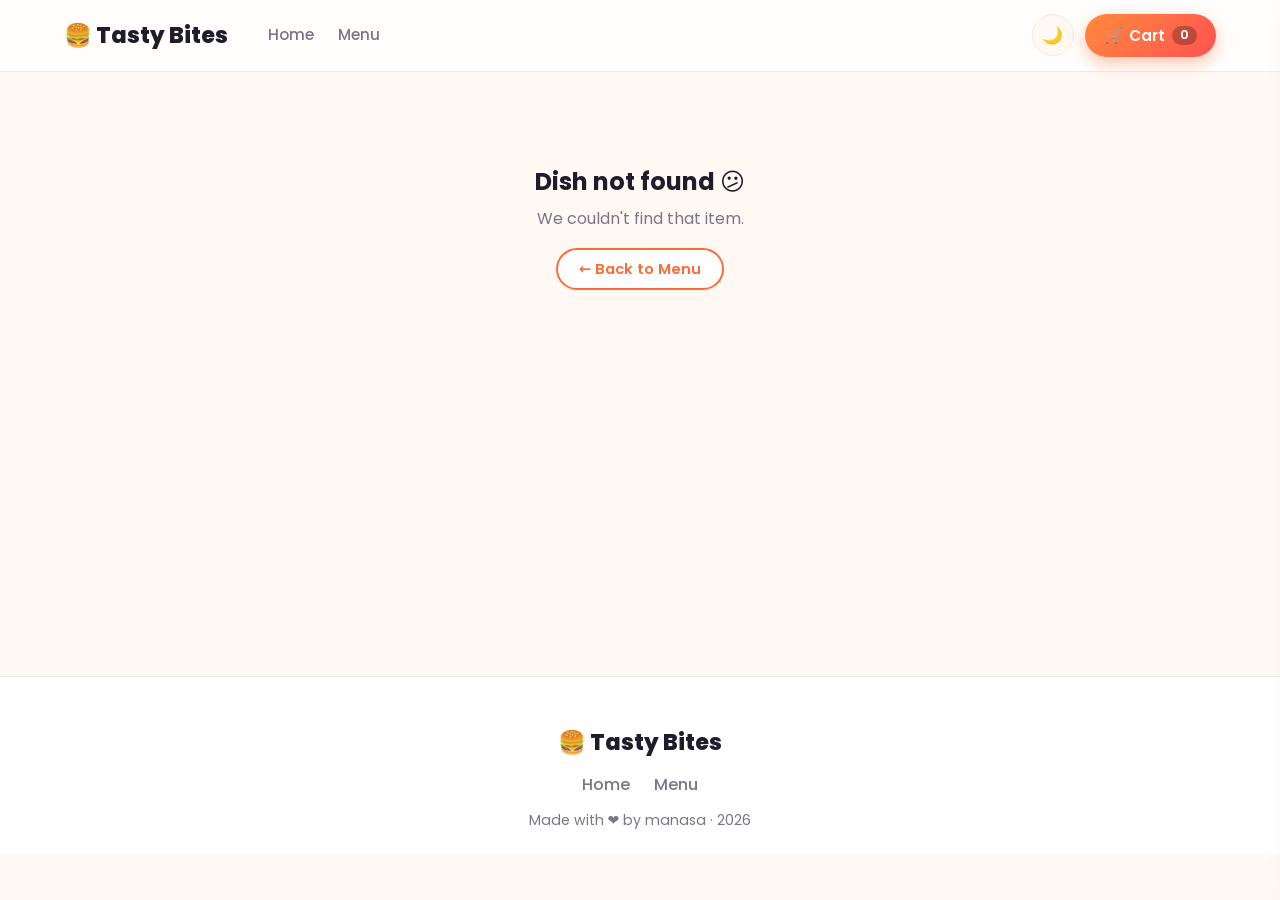
==== details.html @ 611ccb68 "Add Food Details page: clickable cards open details.html with full info & quantity selector" ====
<!DOCTYPE html>
<html lang="en">
<head>
  <meta charset="UTF-8" />
  <meta name="viewport" content="width=device-width, initial-scale=1.0" />
  <title>Dish Details · Tasty Bites 🍔</title>

  <link rel="preconnect" href="https://fonts.googleapis.com" />
  <link rel="preconnect" href="https://fonts.gstatic.com" crossorigin />
  <link href="https://fonts.googleapis.com/css2?family=Poppins:wght@400;500;600;700;800&display=swap" rel="stylesheet" />
  <link rel="stylesheet" href="styles.css" />
</head>
<body class="details-page">
  <!-- ===== Header ===== -->
  <header class="header">
    <div class="logo">🍔 Tasty&nbsp;Bites</div>
    <nav class="nav-links">
      <a href="index.html">Home</a>
      <a href="menu.html">Menu</a>
    </nav>
    <div class="header-actions">
      <button id="theme-toggle" class="theme-toggle" title="Toggle dark mode">🌙</button>
      <button id="cart-toggle" class="cart-toggle">
        🛒 <span class="cart-label">Cart</span> <span id="cart-count" class="cart-count">0</span>
      </button>
    </div>
  </header>

  <!-- ===== Food details (filled by script.js from ?id=) ===== -->
  <main class="detail-wrap" id="detail-container"></main>

  <!-- ===== Cart sidebar ===== -->
  <aside class="cart" id="cart">
    <div class="cart-header">
      <h2>Your Order</h2>
      <button id="cart-close" class="cart-close">✕</button>
    </div>
    <ul class="cart-items" id="cart-items">
      <li class="cart-empty">Your cart is empty 🛒</li>
    </ul>
    <div class="cart-footer">
      <div class="cart-total">Total: <span id="cart-total">$0.00</span></div>
      <button id="checkout-btn" class="place-order" disabled>Checkout</button>
    </div>
  </aside>

  <!-- ===== Checkout modal ===== -->
  <div class="modal" id="checkout-modal">
    <div class="modal-box">
      <div class="modal-header">
        <h2>Checkout</h2>
        <button id="modal-close" class="cart-close">✕</button>
      </div>
      <form id="checkout-form" class="checkout-form">
        <label>Full Name<input type="text" id="cust-name" required placeholder="manasa" /></label>
        <label>Phone Number<input type="tel" id="cust-phone" required placeholder="9876543210" pattern="[0-9 +\-]{7,15}" title="Enter a valid phone number" /></label>
        <label>Delivery Address<textarea id="cust-address" required rows="3" placeholder="House no, street, city"></textarea></label>
        <div class="order-summary" id="order-summary"></div>
        <button type="submit" class="place-order">Place Order ✅</button>
      </form>
    </div>
  </div>

  <div class="overlay" id="overlay"></div>
  <div class="toast" id="toast" hidden></div>

  <footer class="footer footer-slim">
    <div class="logo">🍔 Tasty Bites</div>
    <div class="footer-links">
      <a href="index.html">Home</a>
      <a href="menu.html">Menu</a>
    </div>
    <p class="footer-bottom">Made with ❤️ by manasa · 2026</p>
  </footer>

  <script src="script.js"></script>
</body>
</html>
---- styles.css ----
/* =====================================================================
   THEME VARIABLES
   ===================================================================== */
:root {
  --bg: #fff8f3;
  --surface: #ffffff;
  --text: #1f1d2b;
  --muted: #7a7689;
  --brand: #ff6b35;
  --brand-2: #f7411e;
  --accent: #ffb627;
  --border: #f0ebe6;
  --shadow: rgba(60, 40, 20, 0.10);
  --shadow-lg: rgba(60, 40, 20, 0.18);
  --grad: linear-gradient(135deg, #ff8a3d 0%, #ff5252 100%);
  --grad-soft: linear-gradient(135deg, #fff1e6 0%, #ffe9ec 100%);
}

body.dark {
  --bg: #15131c;
  --surface: #1f1d2b;
  --text: #f3f1f7;
  --muted: #a39fb3;
  --brand: #ff7d4d;
  --brand-2: #ff5252;
  --accent: #ffc857;
  --border: #2c2939;
  --shadow: rgba(0, 0, 0, 0.4);
  --shadow-lg: rgba(0, 0, 0, 0.55);
  --grad: linear-gradient(135deg, #ff7d4d 0%, #ff4b4b 100%);
  --grad-soft: linear-gradient(135deg, #241f2e 0%, #2a1f28 100%);
}

* { margin: 0; padding: 0; box-sizing: border-box; }

html { scroll-behavior: smooth; }

body {
  font-family: 'Poppins', system-ui, -apple-system, sans-serif;
  color: var(--text);
  background: var(--bg);
  line-height: 1.6;
  transition: background 0.3s, color 0.3s;
}

h1, h2, h3, h4 { line-height: 1.2; }
.grad-text {
  background: var(--grad);
  -webkit-background-clip: text;
  background-clip: text;
  -webkit-text-fill-color: transparent;
}

/* =====================================================================
   HEADER
   ===================================================================== */
.header {
  display: flex;
  align-items: center;
  gap: 1.5rem;
  padding: 0.9rem 5%;
  background: color-mix(in srgb, var(--surface) 80%, transparent);
  backdrop-filter: blur(12px);
  position: sticky;
  top: 0;
  z-index: 100;
  border-bottom: 1px solid var(--border);
}
.logo { font-size: 1.4rem; font-weight: 800; white-space: nowrap; }

.nav-links { display: flex; gap: 1.5rem; margin-left: 1rem; flex: 1; }
.nav-links a {
  color: var(--muted);
  text-decoration: none;
  font-weight: 500;
  font-size: 0.95rem;
  transition: color 0.2s;
}
.nav-links a:hover { color: var(--brand); }
.nav-links a.active { color: var(--brand); font-weight: 600; }

.header-actions { display: flex; align-items: center; gap: 0.7rem; }

.theme-toggle {
  background: var(--bg);
  border: 1px solid var(--border);
  font-size: 1.05rem;
  width: 42px; height: 42px;
  border-radius: 50%;
  cursor: pointer;
  transition: transform 0.25s ease, background 0.2s;
}
.theme-toggle:hover { transform: rotate(25deg) scale(1.1); }

.cart-toggle {
  background: var(--grad);
  color: #fff;
  border: none;
  padding: 0.6rem 1.2rem;
  border-radius: 999px;
  font-weight: 600;
  font-size: 0.95rem;
  cursor: pointer;
  font-family: inherit;
  display: flex; align-items: center; gap: 0.4rem;
  box-shadow: 0 6px 16px color-mix(in srgb, var(--brand) 40%, transparent);
  transition: transform 0.18s ease, box-shadow 0.2s;
}
.cart-toggle:hover { transform: translateY(-2px); box-shadow: 0 10px 22px color-mix(in srgb, var(--brand) 55%, transparent); }
.cart-count {
  background: rgba(0, 0, 0, 0.25);
  border-radius: 999px;
  padding: 0.05rem 0.5rem;
  font-size: 0.8rem;
}

/* =====================================================================
   HERO
   ===================================================================== */
.hero {
  position: relative;
  min-height: 78vh;
  display: flex;
  align-items: center;
  justify-content: center;
  text-align: center;
  padding: 4rem 5%;
  background:
    linear-gradient(120deg, rgba(20, 10, 5, 0.78), rgba(40, 15, 10, 0.45)),
    url('https://images.unsplash.com/photo-1504674900247-0877df9cc836?w=1600&q=80&auto=format&fit=crop') center/cover no-repeat;
}
.hero-content { max-width: 760px; color: #fff; position: relative; z-index: 2; }

.hero-badge {
  display: inline-block;
  background: rgba(255, 255, 255, 0.15);
  border: 1px solid rgba(255, 255, 255, 0.3);
  backdrop-filter: blur(6px);
  padding: 0.45rem 1.1rem;
  border-radius: 999px;
  font-size: 0.9rem;
  font-weight: 500;
  margin-bottom: 1.3rem;
}
.hero-title {
  font-size: clamp(2.2rem, 6vw, 4rem);
  font-weight: 800;
  margin-bottom: 1rem;
  letter-spacing: -1px;
  text-shadow: 0 4px 30px rgba(0, 0, 0, 0.4);
}
.hero-title .grad-text {
  background: linear-gradient(135deg, #ffd166, #ff8a3d);
  -webkit-background-clip: text; background-clip: text; -webkit-text-fill-color: transparent;
}
.hero-subtitle {
  font-size: clamp(1rem, 2.2vw, 1.25rem);
  opacity: 0.95;
  margin-bottom: 2rem;
  font-weight: 400;
}

/* Hero search */
.hero-search {
  display: flex;
  align-items: center;
  background: #fff;
  border-radius: 999px;
  padding: 0.4rem 0.4rem 0.4rem 1.2rem;
  max-width: 560px;
  margin: 0 auto;
  box-shadow: 0 20px 50px rgba(0, 0, 0, 0.35);
}
.search-icon { font-size: 1.1rem; }
.hero-search input {
  flex: 1;
  border: none;
  outline: none;
  padding: 0.85rem 0.8rem;
  font-size: 1rem;
  font-family: inherit;
  background: transparent;
  color: #1f1d2b;
}
.search-btn {
  background: var(--grad);
  color: #fff;
  border: none;
  padding: 0.85rem 1.8rem;
  border-radius: 999px;
  font-weight: 600;
  font-size: 1rem;
  font-family: inherit;
  cursor: pointer;
  transition: transform 0.18s ease, filter 0.2s;
}
.search-btn:hover { transform: scale(1.04); filter: brightness(1.05); }

/* Hero stats */
.hero-stats {
  display: flex;
  justify-content: center;
  gap: 2.5rem;
  margin-top: 2.2rem;
}
.stat { display: flex; flex-direction: column; }
.stat strong { font-size: 1.5rem; font-weight: 700; }
.stat span { font-size: 0.85rem; opacity: 0.85; }

/* =====================================================================
   SPECIAL OFFERS
   ===================================================================== */
.offers {
  display: grid;
  grid-template-columns: repeat(auto-fit, minmax(250px, 1fr));
  gap: 1.2rem;
  max-width: 1140px;
  margin: -3.5rem auto 0;
  padding: 0 5%;
  position: relative;
  z-index: 5;
}
.offer-card {
  display: flex;
  align-items: center;
  gap: 1rem;
  padding: 1.4rem;
  border-radius: 18px;
  color: #fff;
  box-shadow: 0 14px 34px var(--shadow-lg);
  transition: transform 0.2s ease;
}
.offer-card:hover { transform: translateY(-5px); }
.offer-card h3 { font-size: 1.3rem; font-weight: 700; }
.offer-card p { font-size: 0.88rem; opacity: 0.95; }
.offer-emoji { font-size: 2.4rem; }
.offer-1 { background: linear-gradient(135deg, #ff8a3d, #ff5252); }
.offer-2 { background: linear-gradient(135deg, #36d1dc, #5b86e5); }
.offer-3 { background: linear-gradient(135deg, #a770ef, #cf8bf3, #fdb99b); }

/* =====================================================================
   SECTIONS
   ===================================================================== */
.section { max-width: 1140px; margin: 0 auto; padding: 3.5rem 5% 1rem; }
.section-head { margin-bottom: 1.8rem; }
.section-head h2 { font-size: clamp(1.5rem, 3.5vw, 2.1rem); font-weight: 700; }
.section-head p { color: var(--muted); margin-top: 0.2rem; }

/* Categories */
.categories {
  display: flex;
  flex-wrap: wrap;
  gap: 0.9rem;
}
.cat-btn {
  display: flex;
  align-items: center;
  gap: 0.5rem;
  background: var(--surface);
  color: var(--text);
  border: 1px solid var(--border);
  padding: 0.7rem 1.3rem;
  border-radius: 999px;
  cursor: pointer;
  font-size: 0.95rem;
  font-weight: 600;
  font-family: inherit;
  box-shadow: 0 4px 12px var(--shadow);
  transition: transform 0.18s ease, box-shadow 0.2s, background 0.2s, color 0.2s;
}
.cat-btn .cat-icon { font-size: 1.2rem; }
.cat-btn:hover { transform: translateY(-3px); box-shadow: 0 10px 22px var(--shadow-lg); }
.cat-btn.active { background: var(--grad); color: #fff; border-color: transparent; }
a.cat-btn { text-decoration: none; }

/* =====================================================================
   COMPACT HOME LAYOUT
   ===================================================================== */
/* Home hero fills exactly one screen (viewport minus the sticky header) */
.hero-compact {
  min-height: calc(100vh - 68px);
  padding-top: 2rem;
  padding-bottom: 2rem;
}
/* Stop the landing page from scrolling */
.home-page { overflow: hidden; }
.hero-categories {
  justify-content: center;
  margin-top: 1.8rem;
  max-width: 680px;
  margin-left: auto;
  margin-right: auto;
}

.section-head-row {
  display: flex;
  align-items: flex-end;
  justify-content: space-between;
  gap: 1rem;
  flex-wrap: wrap;
}
.view-all-btn {
  background: var(--surface);
  color: var(--brand);
  border: 2px solid var(--brand);
  padding: 0.55rem 1.3rem;
  border-radius: 999px;
  font-weight: 600;
  font-size: 0.92rem;
  text-decoration: none;
  white-space: nowrap;
  transition: background 0.2s, color 0.2s, transform 0.15s;
}
.view-all-btn:hover { background: var(--grad); color: #fff; border-color: transparent; transform: translateY(-2px); }
.featured-home { padding-bottom: 3rem; }

/* =====================================================================
   MENU PAGE
   ===================================================================== */
.menu-top { max-width: 1140px; margin: 0 auto; padding: 2.5rem 5% 0.5rem; }
.menu-search {
  display: flex;
  align-items: center;
  gap: 0.6rem;
  background: var(--surface);
  border: 1px solid var(--border);
  border-radius: 999px;
  padding: 0.3rem 1.2rem;
  max-width: 480px;
  margin: 0 0 1.5rem;
  box-shadow: 0 6px 18px var(--shadow);
}
.menu-search input {
  flex: 1; border: none; outline: none; background: transparent;
  padding: 0.7rem 0; font-size: 1rem; font-family: inherit; color: var(--text);
}
.menu-main { padding-top: 1.5rem; padding-bottom: 3rem; min-height: 50vh; }

/* =====================================================================
   FOOD DETAILS PAGE
   ===================================================================== */
.detail-wrap { max-width: 1000px; margin: 0 auto; padding: 2rem 5% 1rem; min-height: 60vh; }
.back-link {
  display: inline-block;
  margin-bottom: 1.4rem;
  color: var(--brand);
  text-decoration: none;
  font-weight: 600;
}
.back-link:hover { text-decoration: underline; }

.detail-card {
  display: grid;
  grid-template-columns: 1fr 1fr;
  gap: 2.5rem;
  background: var(--surface);
  border-radius: 24px;
  padding: 1.4rem;
  box-shadow: 0 14px 40px var(--shadow);
}
.detail-img-wrap {
  position: relative;
  border-radius: 18px;
  overflow: hidden;
  min-height: 320px;
  background: var(--grad);
  display: flex; align-items: center; justify-content: center;
}
.detail-img-wrap img { width: 100%; height: 100%; object-fit: cover; }

.detail-info { display: flex; flex-direction: column; padding: 0.6rem 0.6rem 0.6rem 0; }
.detail-cat {
  align-self: flex-start;
  background: var(--grad-soft);
  color: var(--brand);
  padding: 0.35rem 0.9rem;
  border-radius: 999px;
  font-weight: 600;
  font-size: 0.85rem;
  margin-bottom: 0.8rem;
}
.detail-info h1 { font-size: clamp(1.8rem, 4vw, 2.6rem); font-weight: 800; margin-bottom: 0.7rem; }
.detail-meta { display: flex; flex-wrap: wrap; gap: 1.2rem; color: var(--muted); font-weight: 500; margin-bottom: 1.1rem; }
.veg-label.veg { color: #2b9348; }
.veg-label.nonveg { color: #c0392b; }
.detail-desc { color: var(--muted); font-size: 1.05rem; line-height: 1.7; margin-bottom: 1.4rem; }
.detail-price { font-size: 2.2rem; font-weight: 800; color: var(--brand); margin-bottom: 1.3rem; }

.qty-row { display: flex; align-items: center; gap: 1rem; margin-bottom: 1.4rem; }
.qty-row button {
  width: 44px; height: 44px;
  border: 1px solid var(--border);
  background: var(--bg); color: var(--text);
  border-radius: 12px; cursor: pointer; font-size: 1.4rem; font-weight: 700;
  transition: background 0.2s;
}
.qty-row button:hover { background: var(--grad-soft); }
.qty-row #detail-qty { font-size: 1.3rem; font-weight: 700; min-width: 2rem; text-align: center; }

.detail-add { align-self: flex-start; padding: 0.9rem 2.2rem; font-size: 1.05rem; }

.detail-missing { text-align: center; padding: 4rem 1rem; }
.detail-missing h2 { margin-bottom: 0.6rem; }
.detail-missing p { color: var(--muted); margin-bottom: 1.5rem; }

@media (max-width: 720px) {
  .detail-card { grid-template-columns: 1fr; gap: 1.4rem; }
  .detail-img-wrap { min-height: 240px; }
}

/* =====================================================================
   SLIM FOOTER
   ===================================================================== */
.footer-slim {
  display: flex;
  flex-direction: column;
  align-items: center;
  gap: 0.7rem;
  text-align: center;
  margin-top: 2rem;
  padding: 2rem 5%;
}
.footer-links { display: flex; gap: 1.5rem; }
.footer-links a { color: var(--muted); text-decoration: none; font-weight: 500; transition: color 0.2s; }
.footer-links a:hover { color: var(--brand); }
.footer-slim .footer-bottom { margin-top: 0; }

/* =====================================================================
   MENU CARDS
   ===================================================================== */
.menu-grid {
  display: grid;
  grid-template-columns: repeat(auto-fill, minmax(240px, 1fr));
  gap: 1.6rem;
}
.card {
  background: var(--surface);
  border-radius: 20px;
  overflow: hidden;
  box-shadow: 0 8px 24px var(--shadow);
  transition: transform 0.25s ease, box-shadow 0.25s ease;
  display: flex;
  flex-direction: column;
  cursor: pointer;
}
.card:hover {
  transform: translateY(-10px);
  box-shadow: 0 22px 44px var(--shadow-lg);
}

.card-img-wrap {
  position: relative;
  width: 100%;
  height: 190px;
  overflow: hidden;
  background: var(--grad);
  display: flex; align-items: center; justify-content: center;
}
.card-img { width: 100%; height: 100%; object-fit: cover; transition: transform 0.5s ease; }
.card:hover .card-img { transform: scale(1.1); }
.emoji-fallback { font-size: 4.5rem; }

.rating-badge {
  position: absolute;
  bottom: 10px; left: 10px;
  background: rgba(0, 0, 0, 0.72);
  color: #ffd000;
  font-size: 0.82rem;
  font-weight: 700;
  padding: 0.18rem 0.55rem;
  border-radius: 8px;
  backdrop-filter: blur(2px);
}

/* Veg / Non-veg marker (Swiggy/Zomato style square + dot) */
.veg-badge {
  position: absolute;
  top: 10px; right: 10px;
  width: 22px; height: 22px;
  background: #fff;
  border: 2px solid;
  border-radius: 5px;
  box-sizing: border-box;
  display: flex; align-items: center; justify-content: center;
  box-shadow: 0 2px 6px rgba(0, 0, 0, 0.25);
}
.veg-badge::after { content: ""; width: 10px; height: 10px; border-radius: 50%; }
.veg-badge.veg { border-color: #2b9348; }
.veg-badge.veg::after { background: #2b9348; }
.veg-badge.nonveg { border-color: #c0392b; }
.veg-badge.nonveg::after { background: #c0392b; }

.card-body { padding: 1.1rem 1.2rem 1.3rem; display: flex; flex-direction: column; gap: 0.35rem; flex: 1; }
.card h3 { font-size: 1.12rem; font-weight: 600; }
.card .desc { color: var(--muted); font-size: 0.88rem; min-height: 2.4em; }
.card-meta { display: flex; align-items: center; gap: 0.8rem; color: var(--muted); font-size: 0.82rem; margin-top: 0.1rem; }
.card-foot { display: flex; align-items: center; justify-content: space-between; margin-top: 0.6rem; }
.card .price { font-weight: 700; color: var(--brand); font-size: 1.3rem; }

.add-btn {
  background: var(--grad);
  color: #fff;
  border: none;
  padding: 0.55rem 1.1rem;
  border-radius: 999px;
  font-weight: 600;
  font-size: 0.9rem;
  font-family: inherit;
  cursor: pointer;
  box-shadow: 0 6px 14px color-mix(in srgb, var(--brand) 35%, transparent);
  transition: transform 0.15s ease, box-shadow 0.2s, filter 0.2s;
}
.add-btn:hover { transform: translateY(-2px); filter: brightness(1.06); box-shadow: 0 10px 20px color-mix(in srgb, var(--brand) 50%, transparent); }
.add-btn:active { transform: translateY(0); }

.no-results { text-align: center; color: var(--muted); padding: 2.5rem; font-size: 1.1rem; grid-column: 1 / -1; }

/* =====================================================================
   HOW IT WORKS
   ===================================================================== */
.steps {
  display: grid;
  grid-template-columns: repeat(auto-fit, minmax(240px, 1fr));
  gap: 1.5rem;
}
.step {
  position: relative;
  background: var(--surface);
  border: 1px solid var(--border);
  border-radius: 20px;
  padding: 2.2rem 1.5rem 1.6rem;
  text-align: center;
  box-shadow: 0 8px 24px var(--shadow);
  transition: transform 0.2s ease, box-shadow 0.2s ease;
}
.step:hover { transform: translateY(-6px); box-shadow: 0 18px 38px var(--shadow-lg); }
.step-icon {
  font-size: 2.6rem;
  width: 78px; height: 78px;
  margin: 0 auto 0.9rem;
  display: flex; align-items: center; justify-content: center;
  background: var(--grad-soft);
  border-radius: 50%;
}
.step-num {
  position: absolute;
  top: 1.2rem; right: 1.4rem;
  font-size: 2.4rem; font-weight: 800;
  color: var(--border);
  line-height: 1;
}
.step h3 { font-size: 1.18rem; margin-bottom: 0.4rem; }
.step p { color: var(--muted); font-size: 0.92rem; }

/* =====================================================================
   WHY CHOOSE US
   ===================================================================== */
.features {
  display: grid;
  grid-template-columns: repeat(auto-fit, minmax(210px, 1fr));
  gap: 1.4rem;
}
.feature {
  background: var(--surface);
  border-radius: 18px;
  padding: 1.8rem 1.4rem;
  text-align: center;
  box-shadow: 0 8px 22px var(--shadow);
  transition: transform 0.2s ease;
}
.feature:hover { transform: translateY(-6px); }
.feature-icon {
  font-size: 2.2rem;
  width: 64px; height: 64px;
  margin: 0 auto 0.8rem;
  display: flex; align-items: center; justify-content: center;
  background: var(--grad);
  border-radius: 18px;
  box-shadow: 0 8px 18px color-mix(in srgb, var(--brand) 35%, transparent);
}
.feature h3 { font-size: 1.1rem; margin-bottom: 0.35rem; }
.feature p { color: var(--muted); font-size: 0.9rem; }

/* =====================================================================
   CUSTOMER REVIEWS
   ===================================================================== */
.reviews {
  display: grid;
  grid-template-columns: repeat(auto-fit, minmax(280px, 1fr));
  gap: 1.5rem;
}
.review {
  background: var(--surface);
  border: 1px solid var(--border);
  border-radius: 20px;
  padding: 1.8rem;
  box-shadow: 0 8px 24px var(--shadow);
  transition: transform 0.2s ease, box-shadow 0.2s ease;
}
.review:hover { transform: translateY(-6px); box-shadow: 0 18px 38px var(--shadow-lg); }
.review .stars { font-size: 1rem; margin-bottom: 0.8rem; letter-spacing: 2px; }
.review .quote { font-style: italic; color: var(--text); margin-bottom: 1.3rem; line-height: 1.6; }
.reviewer { display: flex; align-items: center; gap: 0.8rem; }
.avatar {
  width: 46px; height: 46px;
  border-radius: 50%;
  color: #fff; font-weight: 700; font-size: 1.2rem;
  display: flex; align-items: center; justify-content: center;
  flex-shrink: 0;
}
.reviewer strong { display: block; font-size: 0.95rem; }
.reviewer span { color: var(--muted); font-size: 0.82rem; }

/* =====================================================================
   CART SIDEBAR
   ===================================================================== */
.cart {
  position: fixed;
  top: 0; right: -420px;
  width: 380px; max-width: 88vw; height: 100%;
  background: var(--surface);
  box-shadow: -10px 0 40px var(--shadow-lg);
  display: flex; flex-direction: column;
  transition: right 0.3s ease;
  z-index: 200;
}
.cart.open { right: 0; }
.cart-header {
  display: flex; justify-content: space-between; align-items: center;
  padding: 1.3rem; border-bottom: 1px solid var(--border);
}
.cart-header h2 { font-weight: 700; }
.cart-close { background: none; border: none; font-size: 1.3rem; cursor: pointer; color: var(--text); }

.cart-items { list-style: none; flex: 1; overflow-y: auto; padding: 1rem 1.3rem; }
.cart-empty { color: var(--muted); text-align: center; margin-top: 3rem; }
.cart-item {
  display: flex; justify-content: space-between; align-items: center;
  padding: 0.8rem 0; border-bottom: 1px solid var(--border);
}
.cart-item .info { font-size: 0.95rem; }
.cart-item .qty-controls { display: flex; align-items: center; }
.cart-item .qty-controls button {
  width: 28px; height: 28px;
  border: 1px solid var(--border);
  background: var(--bg); color: var(--text);
  border-radius: 8px; cursor: pointer; font-weight: 700; font-size: 1rem;
}
.cart-item .qty { margin: 0 0.55rem; font-weight: 600; }

.cart-footer { padding: 1.3rem; border-top: 1px solid var(--border); }
.cart-total { font-size: 1.25rem; font-weight: 700; margin-bottom: 0.9rem; }

.place-order {
  width: 100%;
  background: var(--grad);
  color: #fff;
  border: none; padding: 0.9rem; border-radius: 14px;
  font-size: 1rem; font-weight: 700; font-family: inherit; cursor: pointer;
  box-shadow: 0 8px 20px color-mix(in srgb, var(--brand) 40%, transparent);
  transition: transform 0.15s ease, filter 0.2s;
}
.place-order:hover { transform: translateY(-2px); filter: brightness(1.05); }
.place-order:disabled { background: #c5c0cc; box-shadow: none; cursor: not-allowed; transform: none; }

/* =====================================================================
   CHECKOUT MODAL
   ===================================================================== */
.modal {
  position: fixed; inset: 0;
  display: none; align-items: center; justify-content: center;
  z-index: 210; padding: 1rem;
}
.modal.open { display: flex; }
.modal-box {
  background: var(--surface);
  border-radius: 20px;
  width: 100%; max-width: 440px;
  padding: 1.7rem;
  box-shadow: 0 30px 60px var(--shadow-lg);
  max-height: 92vh; overflow-y: auto;
  animation: pop 0.25s ease;
}
.modal-header { display: flex; justify-content: space-between; align-items: center; margin-bottom: 1.2rem; }
.modal-header h2 { font-weight: 700; }
.checkout-form { display: flex; flex-direction: column; gap: 1rem; }
.checkout-form label { display: flex; flex-direction: column; font-weight: 600; font-size: 0.9rem; gap: 0.35rem; }
.checkout-form input, .checkout-form textarea {
  padding: 0.7rem; border: 1px solid var(--border); border-radius: 10px;
  font-size: 1rem; font-family: inherit;
  background: var(--bg); color: var(--text);
}
.checkout-form input:focus, .checkout-form textarea:focus { outline: none; border-color: var(--brand); }
.order-summary {
  background: var(--grad-soft); border-radius: 12px; padding: 0.9rem;
  font-size: 0.9rem; color: var(--muted);
}
.order-summary strong { color: var(--text); }

/* =====================================================================
   OVERLAY + TOAST
   ===================================================================== */
.overlay {
  position: fixed; inset: 0;
  background: rgba(0, 0, 0, 0.5);
  opacity: 0; pointer-events: none;
  transition: opacity 0.3s ease; z-index: 150;
}
.overlay.show { opacity: 1; pointer-events: auto; }

.toast {
  position: fixed; bottom: 2rem; left: 50%; transform: translateX(-50%);
  background: #2b9348; color: #fff;
  padding: 1rem 1.6rem; border-radius: 14px;
  box-shadow: 0 12px 30px var(--shadow-lg);
  z-index: 250; font-weight: 600; text-align: center;
  animation: pop 0.3s ease;
}
@keyframes pop { from { transform: translate(-50%, 20px); opacity: 0; } to { transform: translate(-50%, 0); opacity: 1; } }

/* =====================================================================
   SCROLL REVEAL ANIMATION
   ===================================================================== */
.reveal { opacity: 0; transform: translateY(30px); transition: opacity 0.7s ease, transform 0.7s ease; }
.reveal.in-view { opacity: 1; transform: translateY(0); }

/* =====================================================================
   FOOTER
   ===================================================================== */
.footer {
  margin-top: 4rem;
  background: var(--surface);
  border-top: 1px solid var(--border);
  padding: 3rem 5% 1.5rem;
}
.footer-grid {
  display: grid;
  grid-template-columns: repeat(auto-fit, minmax(160px, 1fr));
  gap: 2rem;
  max-width: 1140px;
  margin: 0 auto;
}
.footer-grid h4 { margin-bottom: 0.8rem; font-weight: 600; }
.footer-grid a { display: block; color: var(--muted); text-decoration: none; padding: 0.2rem 0; font-size: 0.92rem; transition: color 0.2s; }
.footer-grid a:hover { color: var(--brand); }
.footer-tag { color: var(--muted); margin-top: 0.5rem; font-size: 0.92rem; }
.footer-bottom { text-align: center; color: var(--muted); margin-top: 2.5rem; font-size: 0.88rem; }

/* =====================================================================
   RESPONSIVE
   ===================================================================== */
@media (max-width: 760px) {
  .nav-links { display: none; }
  .cart-label { display: none; }
  .hero { min-height: 70vh; }
  .hero-search { flex-direction: column; padding: 0.8rem; border-radius: 20px; gap: 0.6rem; }
  .hero-search input { width: 100%; text-align: center; }
  .search-btn { width: 100%; }
  .search-icon { display: none; }
  .hero-stats { gap: 1.5rem; }
  .offers { margin-top: -2rem; }
}
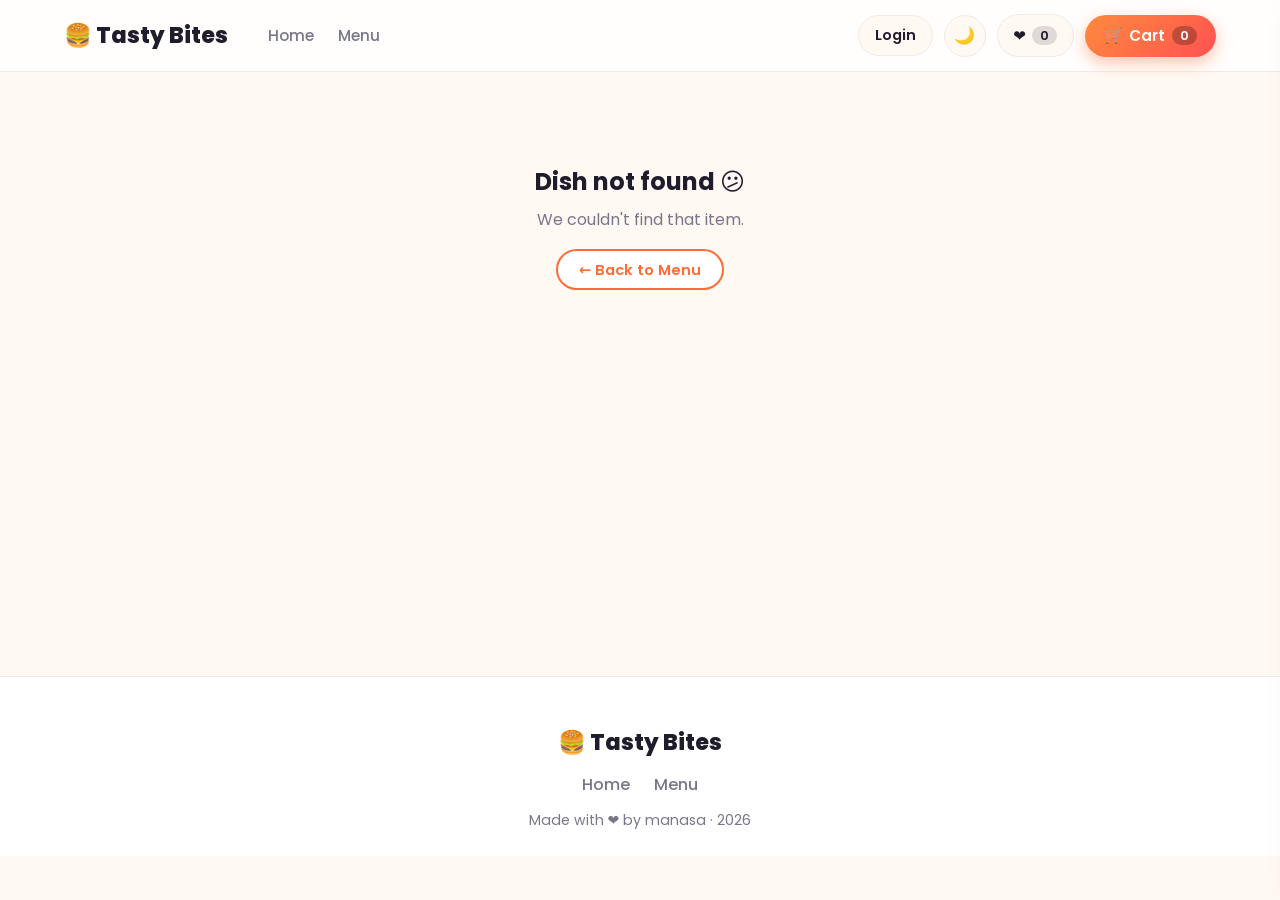
==== commit 69eb86e0: "Add login/sign-up and wishlist; make /menu and /details work without .html - serve.json: rewrite /me" ====
--- a/details.html
+++ b/details.html
@@ -8,6 +8,7 @@
   <link rel="preconnect" href="https://fonts.googleapis.com" />
   <link rel="preconnect" href="https://fonts.gstatic.com" crossorigin />
   <link href="https://fonts.googleapis.com/css2?family=Poppins:wght@400;500;600;700;800&display=swap" rel="stylesheet" />
+  <link rel="icon" href="data:image/svg+xml,<svg xmlns='http://www.w3.org/2000/svg' viewBox='0 0 100 100'><text y='.9em' font-size='90'>🍔</text></svg>" />
   <link rel="stylesheet" href="styles.css" />
 </head>
 <body class="details-page">
@@ -19,7 +20,9 @@
       <a href="menu.html">Menu</a>
     </nav>
     <div class="header-actions">
+      <div id="auth-area" class="auth-area"></div>
       <button id="theme-toggle" class="theme-toggle" title="Toggle dark mode">🌙</button>
+      <button id="wishlist-toggle" class="wishlist-toggle" title="Your wishlist">❤️ <span id="fav-count" class="fav-count">0</span></button>
       <button id="cart-toggle" class="cart-toggle">
         🛒 <span class="cart-label">Cart</span> <span id="cart-count" class="cart-count">0</span>
       </button>
@@ -39,7 +42,12 @@
       <li class="cart-empty">Your cart is empty 🛒</li>
     </ul>
     <div class="cart-footer">
-      <div class="cart-total">Total: <span id="cart-total">$0.00</span></div>
+      <div class="bill" id="bill" hidden>
+        <div class="bill-row"><span>Item total</span><span id="bill-subtotal">₹0</span></div>
+        <div class="bill-row"><span>Delivery fee</span><span id="bill-delivery">₹0</span></div>
+        <div class="bill-row"><span>GST (5%)</span><span id="bill-gst">₹0</span></div>
+        <div class="bill-row bill-grand"><span>To Pay</span><span id="cart-total">₹0</span></div>
+      </div>
       <button id="checkout-btn" class="place-order" disabled>Checkout</button>
     </div>
   </aside>
@@ -61,6 +69,33 @@
     </div>
   </div>
 
+  <!-- ===== Login / Sign-up modal ===== -->
+  <div class="modal" id="auth-modal">
+    <div class="modal-box">
+      <div class="modal-header">
+        <h2 id="auth-title">Login</h2>
+        <button id="auth-close" class="cart-close">✕</button>
+      </div>
+
+      <!-- Login form -->
+      <form id="login-form" class="checkout-form auth-form">
+        <label>Email<input type="email" id="login-email" required placeholder="you@example.com" /></label>
+        <label>Password<input type="password" id="login-password" required placeholder="Your password" /></label>
+        <button type="submit" class="place-order">Login</button>
+        <p class="auth-switch">New here? <a href="#" id="show-signup">Create an account</a></p>
+      </form>
+
+      <!-- Sign-up form -->
+      <form id="signup-form" class="checkout-form auth-form" hidden>
+        <label>Full Name<input type="text" id="signup-name" required placeholder="manasa" /></label>
+        <label>Email<input type="email" id="signup-email" required placeholder="you@example.com" /></label>
+        <label>Password<input type="password" id="signup-password" required minlength="4" placeholder="At least 4 characters" /></label>
+        <button type="submit" class="place-order">Create account ✅</button>
+        <p class="auth-switch">Already have an account? <a href="#" id="show-login">Login</a></p>
+      </form>
+    </div>
+  </div>
+
   <div class="overlay" id="overlay"></div>
   <div class="toast" id="toast" hidden></div>
 
--- a/styles.css
+++ b/styles.css
@@ -81,6 +81,25 @@
 
 .header-actions { display: flex; align-items: center; gap: 0.7rem; }
 
+/* Login / Sign-up area in the header */
+.auth-area { display: flex; align-items: center; gap: 0.5rem; }
+.auth-toggle {
+  background: var(--bg);
+  border: 1px solid var(--border);
+  color: var(--text);
+  padding: 0.55rem 1rem;
+  border-radius: 999px;
+  font-weight: 600; font-size: 0.9rem; font-family: inherit;
+  cursor: pointer;
+  transition: transform 0.18s ease, border-color 0.2s, color 0.2s;
+}
+.auth-toggle:hover { transform: translateY(-2px); border-color: var(--brand); color: var(--brand); }
+.auth-hi { font-weight: 600; font-size: 0.9rem; color: var(--text); }
+.auth-switch { text-align: center; font-size: 0.88rem; color: var(--muted); margin-top: 0.2rem; }
+.auth-switch a { color: var(--brand); font-weight: 600; text-decoration: none; }
+.auth-switch a:hover { text-decoration: underline; }
+@media (max-width: 560px) { .auth-hi { display: none; } }
+
 .theme-toggle {
   background: var(--bg);
   border: 1px solid var(--border);
@@ -273,6 +292,37 @@
 .cat-btn.active { background: var(--grad); color: #fff; border-color: transparent; }
 a.cat-btn { text-decoration: none; }
 
+/* ---- Veg / Non-veg diet filter ---- */
+.diet-filters {
+  display: flex;
+  flex-wrap: wrap;
+  gap: 0.9rem;
+  margin-top: 1rem;
+}
+.diet-btn {
+  background: var(--surface);
+  color: var(--text);
+  border: 2px solid var(--border);
+  padding: 0.6rem 1.2rem;
+  border-radius: 999px;
+  cursor: pointer;
+  font-size: 0.95rem;
+  font-weight: 600;
+  font-family: inherit;
+  box-shadow: 0 4px 12px var(--shadow);
+  transition: transform 0.18s ease, box-shadow 0.2s, background 0.2s, color 0.2s, border-color 0.2s;
+}
+.diet-btn:hover { transform: translateY(-3px); box-shadow: 0 10px 22px var(--shadow-lg); }
+
+/* Outline colours so the buttons read as veg/non-veg even when unselected */
+.diet-veg    { border-color: #1a8b3a; color: #1a8b3a; }
+.diet-nonveg { border-color: #c0392b; color: #c0392b; }
+
+/* Selected state fills the button with its colour */
+.diet-btn.active           { background: var(--text); color: #fff; border-color: transparent; }
+.diet-veg.active           { background: #1a8b3a; color: #fff; border-color: transparent; }
+.diet-nonveg.active        { background: #c0392b; color: #fff; border-color: transparent; }
+
 /* =====================================================================
    COMPACT HOME LAYOUT
    ===================================================================== */
@@ -459,6 +509,60 @@
 .card-img { width: 100%; height: 100%; object-fit: cover; transition: transform 0.5s ease; }
 .card:hover .card-img { transform: scale(1.1); }
 .emoji-fallback { font-size: 4.5rem; }
+
+/* Heart / wishlist button on each dish card */
+.fav-btn {
+  position: absolute;
+  top: 10px; left: 10px;
+  width: 38px; height: 38px;
+  border: none; border-radius: 50%;
+  background: rgba(255, 255, 255, 0.92);
+  font-size: 1.05rem; line-height: 1;
+  cursor: pointer;
+  display: flex; align-items: center; justify-content: center;
+  box-shadow: 0 4px 10px rgba(0, 0, 0, 0.18);
+  transition: transform 0.15s ease;
+  z-index: 2;
+}
+.fav-btn:hover { transform: scale(1.18); }
+.fav-btn.is-fav { background: #fff; }
+
+/* "Save to wishlist" button on the details page */
+.detail-fav {
+  margin-top: 0.7rem;
+  background: var(--bg);
+  border: 1px solid var(--border);
+  color: var(--text);
+  padding: 0.7rem 1.1rem;
+  border-radius: 12px;
+  font-weight: 600; font-family: inherit; font-size: 0.95rem;
+  cursor: pointer;
+  display: inline-flex; align-items: center; gap: 0.4rem;
+  transition: border-color 0.2s, color 0.2s, transform 0.15s ease;
+}
+.detail-fav:hover { transform: translateY(-2px); }
+.detail-fav.is-fav { border-color: var(--brand); color: var(--brand); background: var(--grad-soft); }
+
+/* Header wishlist button */
+.wishlist-toggle {
+  background: var(--bg);
+  border: 1px solid var(--border);
+  color: var(--text);
+  padding: 0.55rem 0.95rem;
+  border-radius: 999px;
+  font-weight: 600; font-size: 0.95rem; font-family: inherit;
+  cursor: pointer;
+  display: flex; align-items: center; gap: 0.4rem;
+  transition: transform 0.18s ease, border-color 0.2s, color 0.2s;
+}
+.wishlist-toggle:hover { transform: translateY(-2px); border-color: var(--brand); }
+.wishlist-toggle.active { border-color: var(--brand); color: var(--brand); background: var(--grad-soft); }
+.wishlist-toggle .fav-count {
+  background: rgba(0, 0, 0, 0.12);
+  border-radius: 999px;
+  padding: 0.05rem 0.5rem;
+  font-size: 0.8rem;
+}
 
 .rating-badge {
   position: absolute;
@@ -651,6 +755,19 @@
 .cart-footer { padding: 1.3rem; border-top: 1px solid var(--border); }
 .cart-total { font-size: 1.25rem; font-weight: 700; margin-bottom: 0.9rem; }
 
+/* Itemised bill (Item total / Delivery / GST / To Pay) */
+.bill { display: flex; flex-direction: column; gap: 0.5rem; margin-bottom: 1rem; }
+.bill-row { display: flex; justify-content: space-between; font-size: 0.92rem; color: var(--muted); }
+.bill-row span:last-child { color: var(--text); font-weight: 600; }
+.bill-grand {
+  border-top: 1px dashed var(--border);
+  padding-top: 0.7rem;
+  margin-top: 0.25rem;
+  font-size: 1.2rem;
+}
+.bill-grand span { color: var(--text); font-weight: 800; }
+.bill-grand span:last-child { color: var(--brand); }
+
 .place-order {
   width: 100%;
   background: var(--grad);
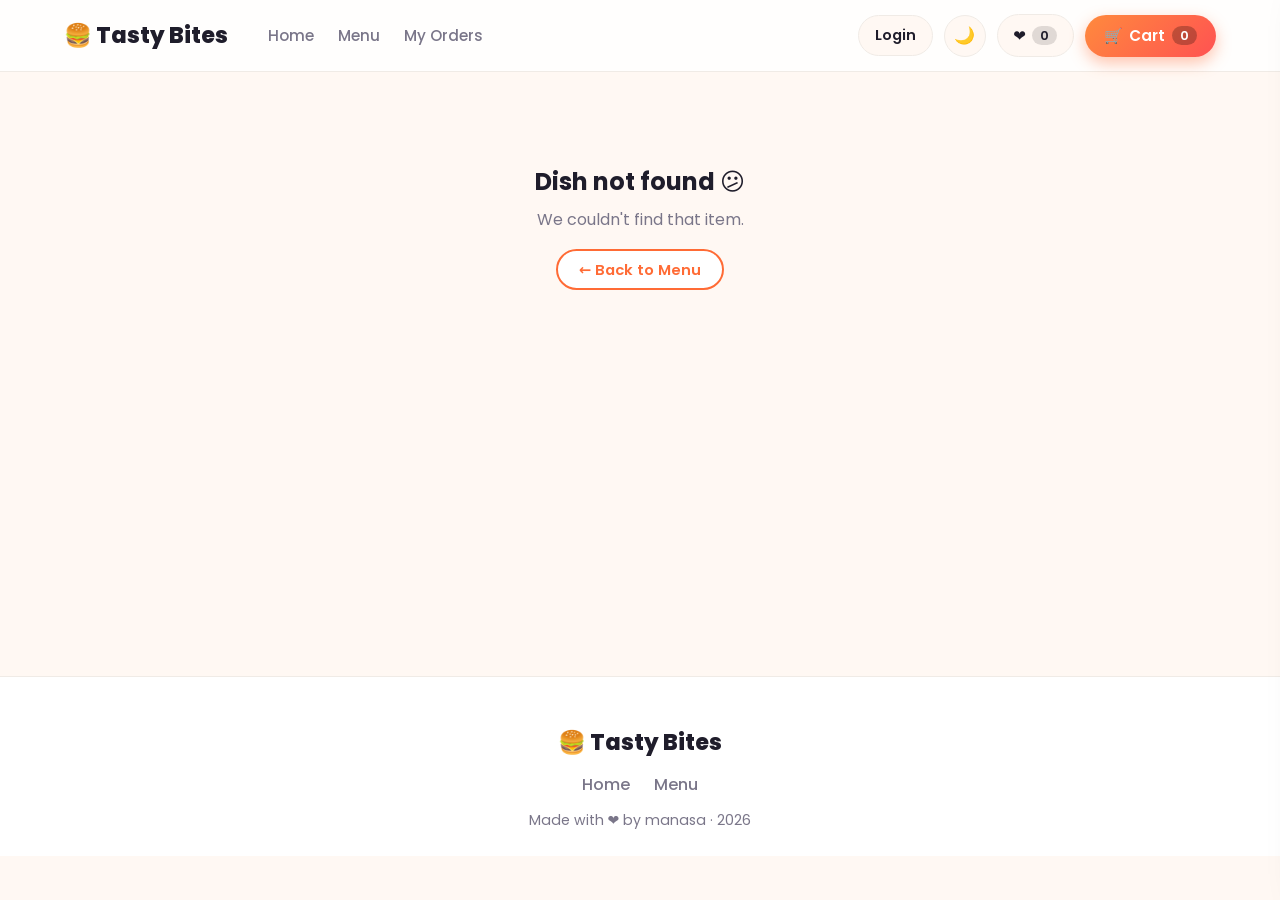
==== commit c6e001e9: "Add My Orders link to menu and details pages" ====
--- a/details.html
+++ b/details.html
@@ -18,6 +18,7 @@
     <nav class="nav-links">
       <a href="index.html">Home</a>
       <a href="menu.html">Menu</a>
+      <a href="orders.html">My Orders</a>
     </nav>
     <div class="header-actions">
       <div id="auth-area" class="auth-area"></div>
